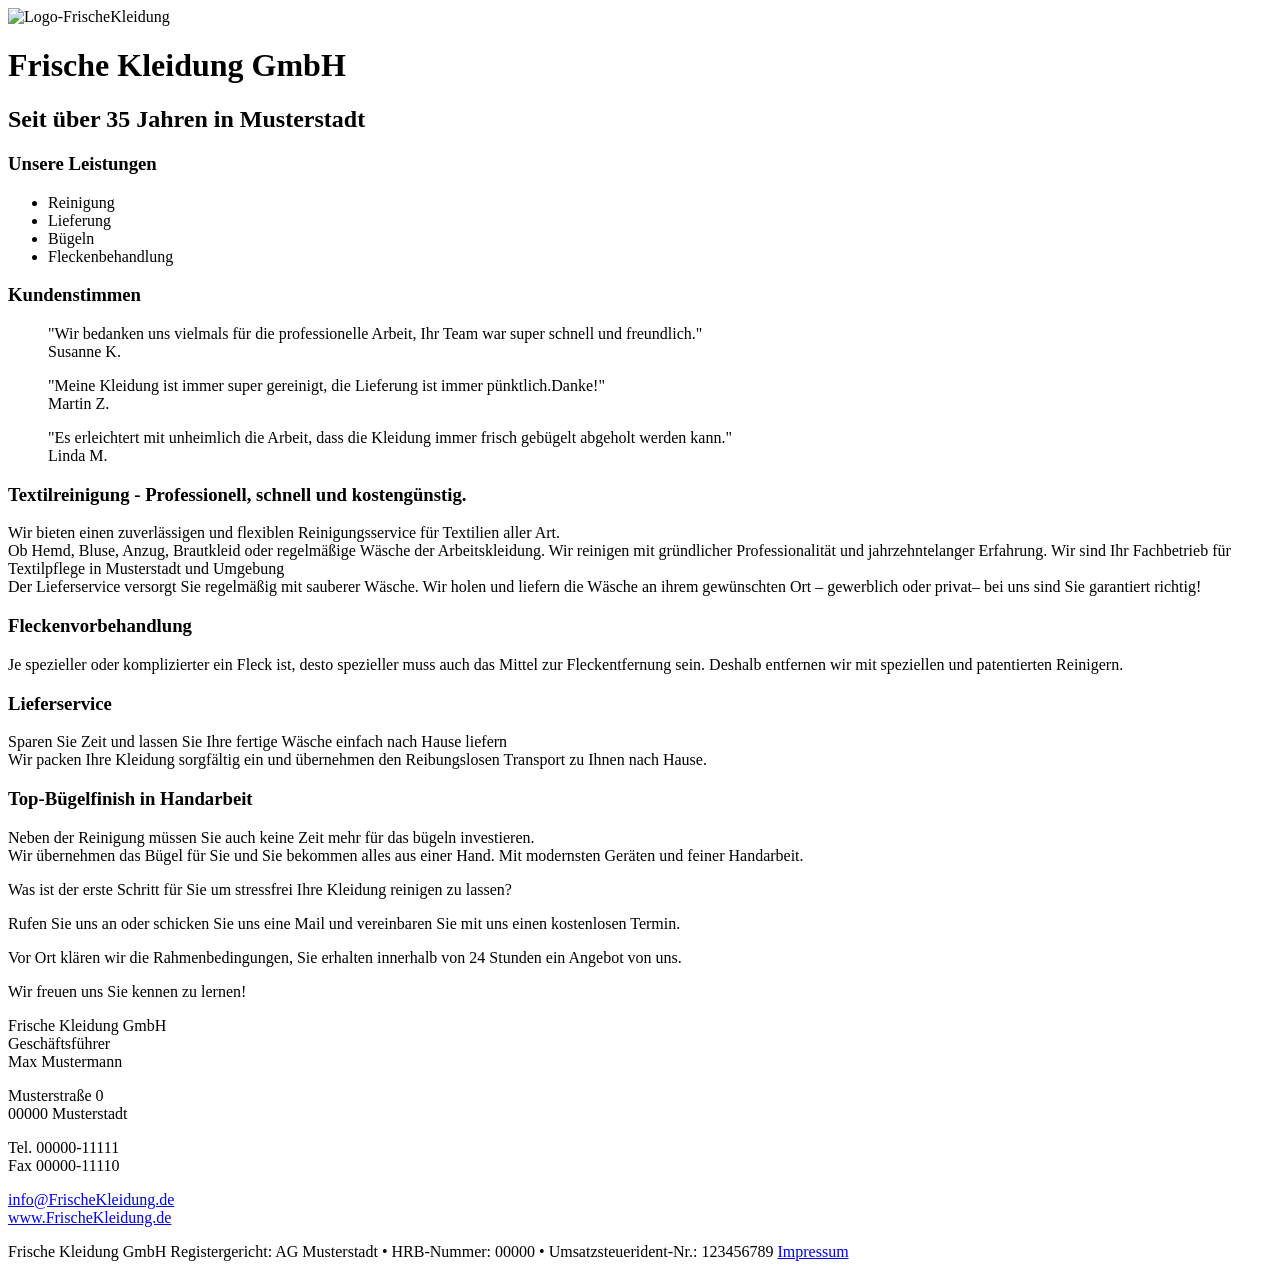
==== index.html @ 15a6ed89 "create index.html" ====
<!doctype html>
<html lang="de">
<head>
  <meta charset="utf-8">
<title>Frische Kleidung GmbH - Seit über 35 Jahren in Musterstadt</title>
<link href="800487026TuranSaat_style.css" rel="stylesheet" type="text/css">
</head>
<body>
<div id="site">
<div id="gesamt">
<header>
<div id="bild"><img src="../visitenkarte/bilder/tr_Logo.png" width="149" height="82" alt="Logo-FrischeKleidung"></div><!--Ende Div bild-->
        		 <h1>Frische Kleidung GmbH</h1>
        		<h2>Seit über 35 Jahren in Musterstadt</h2>
	</header><!--Ende header Kopfbereich-->
<div id="links">
<nav>
<h3>Unsere Leistungen</h3>
<ul>
                	<li>Reinigung</li>
               	<li>Lieferung</li>
               	<li>Bügeln</li>
               	<li>Fleckenbehandlung</li>
</ul>
</nav><!--Ende nav Navigation-->
<aside>
<h3> Kundenstimmen</h3>
<blockquote>
"Wir bedanken uns vielmals für die professionelle Arbeit, Ihr Team war super schnell und freundlich." <br>
<span class="zitat">
Susanne K.
</span>
</blockquote>
<blockquote>
"Meine Kleidung ist immer super gereinigt, die Lieferung ist immer pünktlich.Danke!"<br>
<span class="zitat">
Martin Z.
</span>
</blockquote>
<blockquote>
"Es erleichtert mit unheimlich die Arbeit, dass die Kleidung immer frisch gebügelt abgeholt werden kann."<br>
<span class="zitat">
Linda M.
</span>
</blockquote>
</aside><!--Ende aside Kundenstimmen-->
</div><!--Ende Div links-->
<main>
<section>
<h3>Textilreinigung - Professionell, schnell und kostengünstig.</h3>
<p>Wir bieten einen zuverlässigen und flexiblen Reinigungsservice für Textilien aller Art.<br>
  Ob Hemd, Bluse, Anzug, Brautkleid oder regelmäßige Wäsche der Arbeitskleidung. Wir reinigen mit gründlicher Professionalität und jahrzehntelanger Erfahrung. Wir sind Ihr Fachbetrieb für Textilpflege in Musterstadt und Umgebung<br>
Der Lieferservice versorgt Sie regelmäßig mit sauberer Wäsche.
Wir holen und liefern die Wäsche an ihrem gewünschten Ort – gewerblich oder privat– bei uns sind Sie garantiert richtig!</p>
</section><!--Ende section Abschnitt 1-->
<section>
<h3>Fleckenvorbehandlung</h3>
<p>
Je spezieller oder komplizierter ein Fleck ist, desto spezieller muss auch das Mittel zur Fleckentfernung sein. Deshalb entfernen wir mit speziellen und patentierten Reinigern.
</p>
</section><!--Ende section Abschnitt 2-->
<section>
<h3>Lieferservice</h3>
<p>Sparen Sie Zeit und lassen Sie Ihre fertige Wäsche einfach nach Hause liefern <br>
Wir packen Ihre Kleidung sorgfältig ein und übernehmen den Reibungslosen Transport zu Ihnen nach Hause.
</p>
</section><!--Ende section Abschnitt 3-->
<section>
<h3>Top-Bügelfinish in Handarbeit</h3>
<p>Neben der Reinigung müssen Sie auch keine Zeit mehr für das bügeln investieren. <br>
Wir übernehmen das Bügel für Sie und Sie bekommen alles aus einer Hand. Mit modernsten Geräten und feiner Handarbeit.
</p>
</section><!--Ende section Abschnitt 4-->
</main><!--Ende main Mitte-->
<div id="rechts">
<aside>
<p>Was ist der erste Schritt für Sie um stressfrei Ihre Kleidung reinigen zu lassen?
</p>
<p>Rufen Sie uns an oder schicken Sie uns eine Mail und vereinbaren Sie mit uns einen kostenlosen Termin.
</p>
<p>Vor Ort klären wir die Rahmenbedingungen, Sie erhalten innerhalb von 24 Stunden ein Angebot von uns.
</p>
<p>Wir freuen uns Sie kennen zu lernen!</p>
<div id="adresse">
<p>Frische Kleidung GmbH<br>
<span class="normal">Geschäftsführer<br>
Max Mustermann</span>
</p>
<p>Musterstraße 0 <br>
00000 Musterstadt
</p>
<p>Tel. 00000-11111 <br>
Fax 00000-11110
</p>
<p class="normal"><a href="mailto:info@FrischeKleidung.de">info@FrischeKleidung.de</a> <br>
<a href="http://www.FrischeKleidung.de">www.FrischeKleidung.de</a></p>
</div><!--Ende Div adresse-->
</aside><!--Ende aside Kontaktdaten-->
</div><!--Ende Div rechts-->
<footer>
Frische Kleidung GmbH <span class="fuss">Registergericht: AG Musterstadt &#8226; HRB-Nummer: 00000 &#8226; Umsatzsteuerident-Nr.: 123456789 <a href="hinweis.html">Impressum</a></span>
</footer><!--Ende footer Fussbereich-->
</div><!--Ende Div gesamt-->
</div><!--Ende Div site-->
</body>
</html>
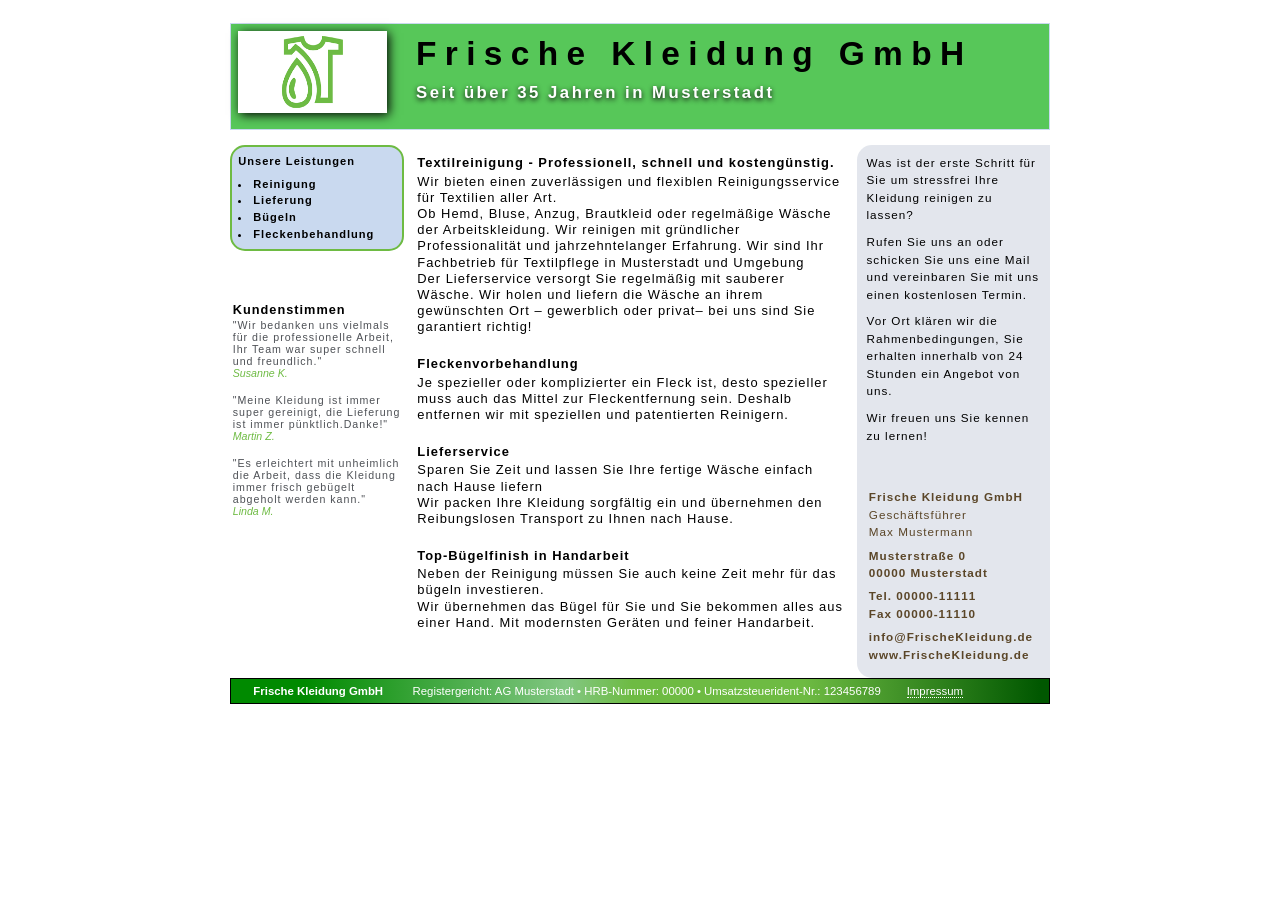
==== commit 6e314231: "Logo verknüpfen" ====
--- a/index.html
+++ b/index.html
@@ -9,7 +9,7 @@
 <div id="site">
 <div id="gesamt">
 <header>
-<div id="bild"><img src="../visitenkarte/bilder/tr_Logo.png" width="149" height="82" alt="Logo-FrischeKleidung"></div><!--Ende Div bild-->
+<div id="bild"><img src="../images/tr_Logo.png" width="149" height="82" alt="Logo-FrischeKleidung"></div><!--Ende Div bild-->
         		 <h1>Frische Kleidung GmbH</h1>
         		<h2>Seit über 35 Jahren in Musterstadt</h2>
 	</header><!--Ende header Kopfbereich-->
--- a/800487026TuranSaat_style.css
+++ b/800487026TuranSaat_style.css
@@ -0,0 +1,321 @@
+/*Default Settings*/
+
+* {
+margin:0;
+padding:0;
+border:0;
+}
+
+footer, header, nav, main, aside, section {
+	display:block;
+}
+
+/*Ende Default Settings*/
+
+/*####################################################################################################*/
+
+/*Layoutrahmen*/
+
+#site { 
+	width:1040px; 
+	margin-top:0; 
+	margin-right:auto; 
+	margin-bottom:1em; 
+	margin-left:auto;
+	background-image:url(../Visitenkarte/Bilder/hg.png); 
+	background-position:bottom right; 
+	background-repeat:no-repeat;
+}
+
+#gesamt { 
+	width:54em;
+	background-color:#fff;
+	font-size:95%;
+	margin-top:1em; 
+	margin-right:auto; 
+	margin-left:auto;
+	padding:0.5em 0.5em 0.5em 0.5em;
+}
+
+/*Ende Layoutrahmen*/
+
+/*####################################################################################################*/
+/*Allgemeine Angaben*/
+
+body {
+background-color:#fff;
+font-family:Arial, Helvetica, sans-serif;
+font-size:100.01%;
+color:#000;
+letter-spacing:1px;
+}
+
+p {
+padding-bottom:0.8em;
+}
+
+h1 {
+	font-family:Liberation, Verdana, sans-serif;
+	font-size:2.2em;
+	letter-spacing:0.25em;
+	margin-bottom:0.3em;
+	padding-top:0.1em;
+}
+
+h2 {
+	font-size:1.1em;
+	color:#fff;
+	text-shadow:#0A0A0A 0px 2px 5px;
+	letter-spacing:0.15em;
+	margin-top:0.2em;
+}
+
+li {
+	list-style:disc inside;
+}
+
+.normal {
+	font-weight:normal;
+}
+
+/*Ende Allgemeine Angaben*/
+/*####################################################################################################*/
+
+/*Angaben fÃ¼r Schriften*/
+
+@font-face {
+	font-family:Liberation;
+	src:url(../schriften/Liberation-Sans-fontfacekit/web%20fonts/liberationsans_bold_macroman/LiberationSans-Bold-webfont.eot);
+		src:url(../schriften/Liberation-Sans-fontfacekit/web%20fonts/liberationsans_bold_macroman/LiberationSans-Bold-webfont.svg);
+			src:url(../schriften/Liberation-Sans-fontfacekit/web%20fonts/liberationsans_bold_macroman/LiberationSans-Bold-webfont.ttf);
+				src:url(../schriften/Liberation-Sans-fontfacekit/web%20fonts/liberationsans_bold_macroman/LiberationSans-Bold-webfont.woff);
+	}
+
+/*Ende Angaben fÃ¼r Schriften*/
+/*####################################################################################################*/
+/*Angaben fÃ¼r header*/
+
+header {
+min-height:82px;
+background-color:#57c759;
+margin-bottom:1em;
+padding-top:0.5em;
+padding-left:0.5em;
+padding-bottom:1em;
+border:1px solid #c9d9ef;
+}
+
+/*Ende Angaben fÃ¼r header*/
+/*####################################################################################################*/
+/*Angaben fÃ¼r Kopfbereich #bild*/
+
+#bild {
+	width:149px;
+	height:82px;
+	float:left;
+	margin-right:1.9em;
+	-moz-box-shadow: #000 2px 2px 10px;
+	-webkit-box-shadow: #000 2px 2px 10px;
+	box-shadow: #000 2px 2px 10px;
+}
+
+/*Ende Angaben fÃ¼r #bild*/
+/*####################################################################################################*/
+/*Angaben fÃ¼r nav*/
+
+nav {
+	background-color:#c9d9ef;
+	font-family:Verdana, Geneva, sans-serif;
+	font-size:73%; 
+	color:#000000; 
+	font-weight:bold;
+	line-height:1.5em;
+	margin-bottom:4em;
+	padding:0.6em;
+	-moz-border-radius-topright:15px;
+	-moz-border-radius-bottomright:15px;
+	-moz-border-radius-bottomleft:15px;
+	-moz-border-radius-topleft:15px;
+	-webkit-border-top-right-radius:15px;
+	-webkit-border-bottom-right-radius:15px;
+	-webkit-border-bottom-left-radius:15px;
+	-webkit-border-top-left-radius:15px;
+	border-top-right-radius:15px; 
+	border-bottom-right-radius:15px; 
+	border-bottom-left-radius:15px; 	
+	border-top-left-radius:15px;
+	border-color: #6ebb43;
+	border-width: 2px;
+	border-style: solid;
+}
+
+nav h3 { 
+	font-size:100%; 
+	color:#000000;
+	margin-bottom:0.5em;
+}
+
+/*Ende Angaben fÃ¼r nav*/
+/*####################################################################################################*/
+/*Angaben fÃ¼r linken Bereich #links*/
+
+#links {
+	width:11.5em;
+	float:left;
+}
+
+#links aside { 
+	font-size:70%; 
+	color:#4e5156;
+	padding:0.6em 0.3em;
+}
+
+#links aside h3 {
+	font-size:120%;
+	color:#000;
+	margin-bottom:0.2em;
+}
+
+blockquote {
+margin-bottom:1.4em;
+}
+
+.zitat {
+	font-style:italic;
+	letter-spacing:normal;
+	color:#6ebb43;
+}
+
+/*Ende Angaben fÃ¼r #links*/
+/*####################################################################################################*/
+/*Angaben fÃ¼r Hauptbereich Mitte main*/
+
+main {
+	width:33em;
+	float:left;
+	font-size:85%;
+	line-height:125%;
+	margin-bottom:1em;
+	padding-right:1em; 
+	padding-left:1em;
+}
+
+main h3 {
+	font-size:100%;
+	margin-top:0.8em; 
+	margin-bottom:0.2em;
+}
+
+/*Ende Angaben fÃ¼r main*/
+/*####################################################################################################*/
+/*Angaben fÃ¼r rechten Bereich #rechts*/
+
+#rechts {
+	width:11.5em;
+	float:right;
+	background-color: rgba(209, 214, 226, 0.6);
+	line-height:115%;
+	margin-bottom:0em;
+	padding:0.6em;
+	-moz-border-radius-topright:0px;
+	-moz-border-radius-bottomright:0px;
+	-moz-border-radius-bottomleft:15px;
+	-moz-border-radius-topleft:15px;
+	-webkit-border-top-right-radius:0px;
+	-webkit-border-bottom-right-radius:0px;
+	-webkit-border-bottom-left-radius:15px;
+	-webkit-border-top-left-radius:15px;
+	border-top-right-radius:0px; 
+	border-bottom-right-radius:0px; 
+	border-bottom-left-radius:15px; 
+	border-top-left-radius:15px;
+}
+
+#rechts aside {
+	font-size:77%;
+	color:#000;
+}
+
+#adresse { 
+	color:#5b4628; 
+	font-weight:bold;
+	padding-top:3em;
+}
+
+#adresse p {
+	padding-right:0.2em; 
+	padding-bottom:0.5em; 
+	padding-left:0.2em;
+}
+
+#adresse a, 
+#adresse a:link,
+#adresse a:visited
+{
+	color:#5b4628; 
+	font-weight:bold;
+	text-decoration: none;
+}
+
+#adresse a:active, 
+#adresse a:hover
+{
+	text-decoration: underline;
+}
+
+/*Ende Angaben fÃ¼r #rechts*/
+/*####################################################################################################*/
+/*Angaben fÃ¼r Fussbereich footer*/
+
+footer {
+	clear:both;
+	/* Permalink - use to edit and share this gradient: https://colorzilla.com/gradient-editor/#52b152+-2,52b152+-1,008a00+-1,b4ddb4+0,52b152+0,008a00+0,008a00+3,008a00+9,008a00+9,83c783+41,6ebb43+49,6ebb43+70,6ebb43+70,005700+99,005700+100,002400+100,005700+100 */
+background: #52b152; /* Old browsers */
+background: -moz-linear-gradient(left,  #52b152 -2%, #52b152 -1%, #008a00 -1%, #b4ddb4 0%, #52b152 0%, #008a00 0%, #008a00 3%, #008a00 9%, #008a00 9%, #83c783 41%, #6ebb43 49%, #6ebb43 70%, #6ebb43 70%, #005700 99%, #005700 100%, #002400 100%, #005700 100%); /* FF3.6-15 */
+background: -webkit-linear-gradient(left,  #52b152 -2%,#52b152 -1%,#008a00 -1%,#b4ddb4 0%,#52b152 0%,#008a00 0%,#008a00 3%,#008a00 9%,#008a00 9%,#83c783 41%,#6ebb43 49%,#6ebb43 70%,#6ebb43 70%,#005700 99%,#005700 100%,#002400 100%,#005700 100%); /* Chrome10-25,Safari5.1-6 */
+background: linear-gradient(to right,  #52b152 -2%,#52b152 -1%,#008a00 -1%,#b4ddb4 0%,#52b152 0%,#008a00 0%,#008a00 3%,#008a00 9%,#008a00 9%,#83c783 41%,#6ebb43 49%,#6ebb43 70%,#6ebb43 70%,#005700 99%,#005700 100%,#002400 100%,#005700 100%); /* W3C, IE10+, FF16+, Chrome26+, Opera12+, Safari7+ */
+filter: progid:DXImageTransform.Microsoft.gradient( startColorstr='#52b152', endColorstr='#005700',GradientType=1 ); /* IE6-9 */
+	 font-size:75%;
+	 color:#fff;
+	 font-weight:bold;
+	 letter-spacing:normal;
+	 padding:0.5em 1em 0.5em 2em;
+	 border:1px solid #000;
+}
+
+.fuss {
+	font-weight: normal;
+	padding-left: 2.3em;
+}
+
+/*Ende Angaben fÃ¼r footer*/
+
+
+
+/*Zusatz-Definitonen fuer Hinweis*/
+
+main a:link { 
+ 	color: #cc6600;
+	text-decoration: none;
+	border-bottom: thin dotted #990000;
+}
+
+main a:visited,
+main a:hover,
+main a:active {
+    color: #990000;
+    text-decoration: none;
+    border-bottom: thin dotted #cc6600;
+}
+
+footer a:link,
+footer a:visited,
+footer a:hover,
+footer a:active
+{
+	margin-left:2em;
+	font-size:100%;
+	color: #fff;
+	text-decoration: none;
+	border-bottom: thin dotted #fff;
+}
